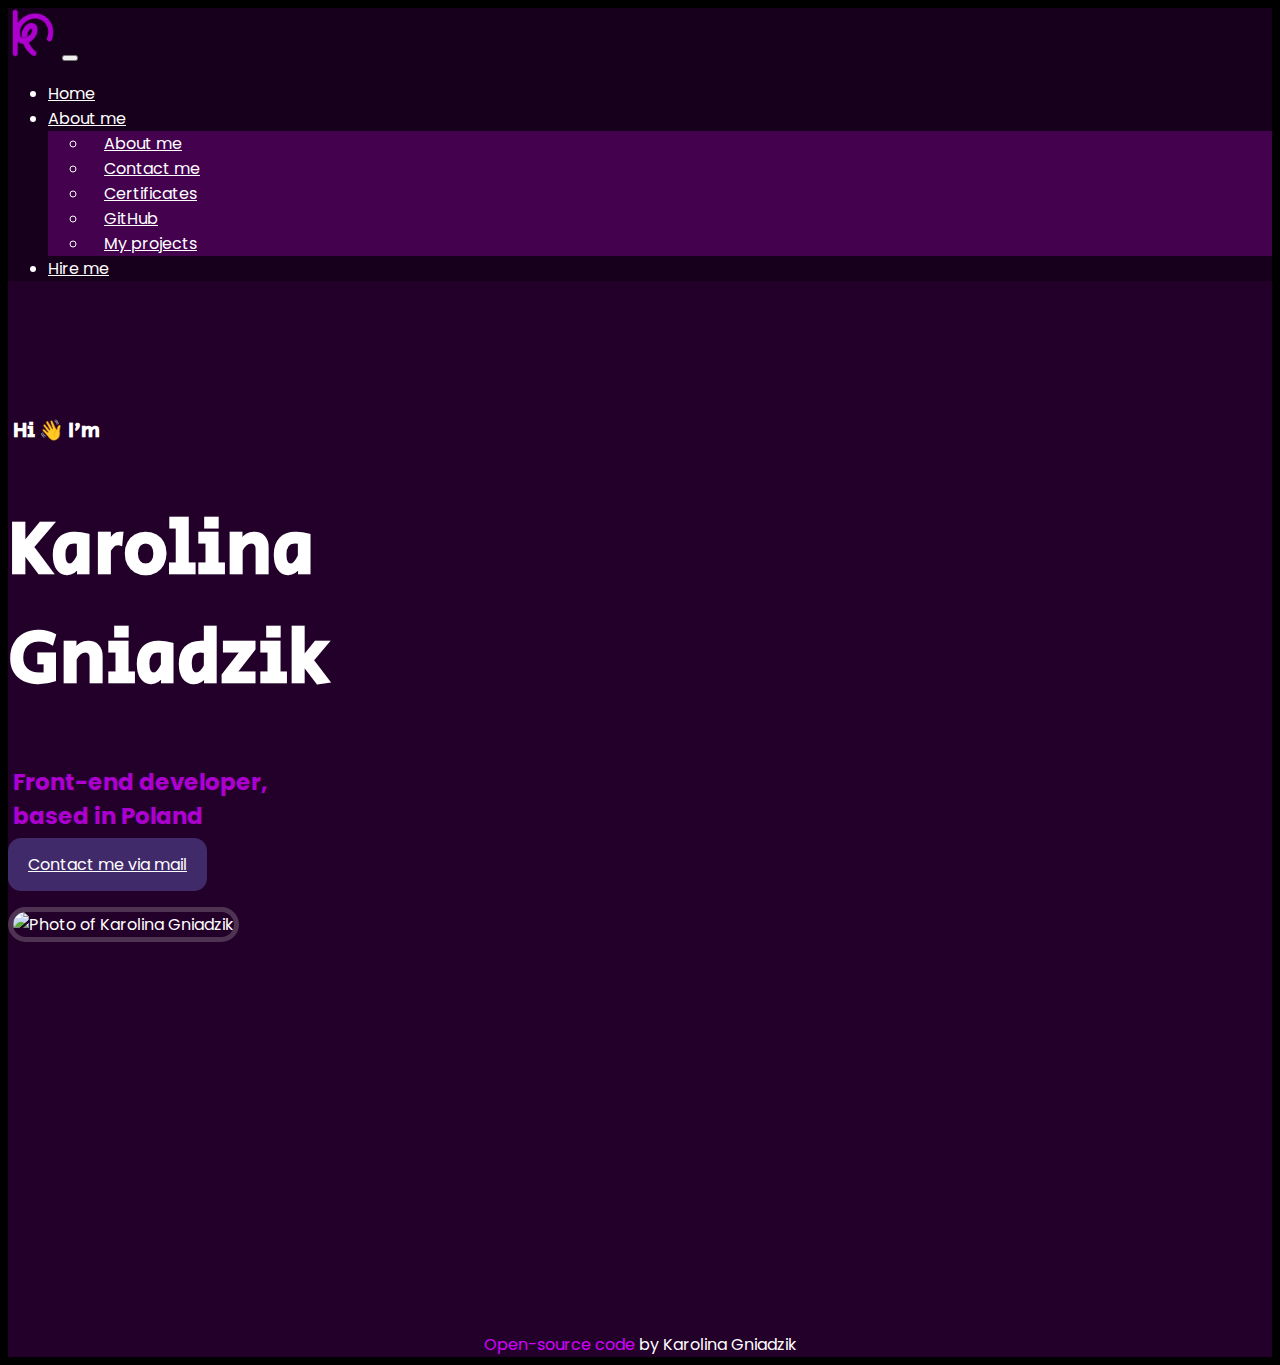
==== index.html @ d71c770a "fixed navbar - home page" ====
<!DOCTYPE html>
<html lang="en">
  <head>
    <meta charset="UTF-8" />
    <meta http-equiv="X-UA-Compatible" content="IE=edge" />
    <meta name="viewport" content="width=device-width, initial-scale=1.0" />
    <link
      href="https://cdn.jsdelivr.net/npm/bootstrap@5.1.3/dist/css/bootstrap.min.css"
      rel="stylesheet"
      integrity="sha384-1BmE4kWBq78iYhFldvKuhfTAU6auU8tT94WrHftjDbrCEXSU1oBoqyl2QvZ6jIW3"
      crossorigin="anonymous"
    />
    <link rel="preconnect" href="https://fonts.googleapis.com" />
    <link rel="preconnect" href="https://fonts.gstatic.com" crossorigin />
    <link
      href="https://fonts.googleapis.com/css2?family=Poppins&family=Secular+One&display=swap"
      rel="stylesheet"
    />
    <script
      src="https://cdn.jsdelivr.net/npm/bootstrap@5.1.3/dist/js/bootstrap.bundle.min.js"
      integrity="sha384-ka7Sk0Gln4gmtz2MlQnikT1wXgYsOg+OMhuP+IlRH9sENBO0LRn5q+8nbTov4+1p"
      crossorigin="anonymous"
    ></script>
    <script
      src="https://kit.fontawesome.com/923d56e56c.js"
      crossorigin="anonymous"
    ></script>
    <link href="/src/styles.css" rel="stylesheet" type="text/css" />
    <title>Homepage - Karolina Gniadzik</title>
  </head>
  <body>
    <div class="background">
      <nav class="navbar navbar-expand-md fixed-top navbar-dark">
        <div class="container">
          <img class="navbar-brand logo" src="/media/logo.PNG" />
          <button
            class="navbar-toggler"
            type="button"
            data-bs-toggle="collapse"
            data-bs-target="#navbarNavDropdown"
            aria-controls="navbarNavDropdown"
            aria-expanded="false"
            aria-label="Toggle navigation"
          >
            <span class="navbar-toggler-icon"></span>
          </button>
          <div class="collapse navbar-collapse" id="navbarNavDropdown">
            <ul class="navbar-nav ms-auto">
              <li class="nav-item p-2">
                <a class="nav-link active" aria-current="page" href="/">Home</a>
              </li>
              <li class="nav-item dropdown p-2">
                <a
                  class="nav-link dropdown-toggle"
                  href="#"
                  id="navbarDropdownMenuLink"
                  role="button"
                  data-bs-toggle="dropdown"
                  aria-expanded="false"
                  >About me</a
                >
                <ul
                  class="dropdown-menu"
                  aria-labelledby="navbarDropdownMenuLink"
                >
                  <li>
                    <a class="dropdown-item" href="/about.html">About me</a>
                  </li>
                  <li>
                    <a class="dropdown-item" href="/about.html#contact"
                      >Contact me</a
                    >
                  </li>
                  <li>
                    <a class="dropdown-item" href="/about.html#certificates"
                      >Certificates</a
                    >
                  </li>
                  <li>
                    <a
                      class="dropdown-item"
                      href="https://github.com/vmisun"
                      target="_blanck"
                      >GitHub</a
                    >
                  </li>
                  <li>
                    <a class="dropdown-item" href="/projects.html"
                      >My projects</a
                    >
                  </li>
                </ul>
              </li>
              <li class="nav-item p-2">
                <a class="nav-link" href="/about.html#contact">Hire me</a>
              </li>
            </ul>
          </div>
        </div>
      </nav>

      <div class="hero">
        <div class="container">
          <div class="row">
            <div class="col-sm-6 mt-5">
              <h3 class="mt-4">Hi 👋 I'm</h3>
              <h1>Karolina<br />Gniadzik</h1>
              <h2>Front-end developer,<br />based in Poland</h2>
              <a
                href="mailto:karolina.gniadzik@icloud.com"
                class="btn email-btn mt-2"
                title="Send mail to Karolina Gniadzik"
                >Contact me via mail</a
              >
            </div>
            <div class="col-sm-6">
              <img
                src="/media/me.jpg"
                alt="Photo of Karolina Gniadzik"
                class="d-sm-block d-none homepage-photo"
              />
            </div>
          </div>
        </div>
      </div>
      <footer>
        <a
          href="https://github.com/vmisun/portfolio"
          title="Source code"
          target="_blank"
          >Open-source code</a
        >
        by Karolina Gniadzik
      </footer>
    </div>
  </body>
</html>
---- src/styles.css ----
:root {
  --background-color: rgba(212, 0, 255, 0.16);
  --heading-font: "Secular One", sans-serif;
  --main-font: "Poppins", sans-serif;
  --btn-contact-color: rgba(140, 138, 255, 0.3);
  --img-border-color: rgba(255, 255, 255, 0.2);
}

body {
  background-color: #000000;
  color: #fff;
  font-family: var(--main-font);
}

nav {
  background-color: rgb(23, 0, 27);
}

h1 {
  font-family: var(--heading-font);
  font-size: 75px;
}

h2 {
  margin-left: 5px;
  color: rgba(212, 0, 255, 0.8);
  font-size: 23px;
}

h3 {
  font-family: var(--heading-font);
  margin-left: 5px;
  font-size: 20px;
}

h4 {
  font-family: var(--heading-font);
  font-size: 60px;
}

footer {
  text-align: center;
}

footer a {
  text-decoration: none;
  color: rgb(212, 0, 255);
}

.background {
  background-color: var(--background-color);
}

.hero {
  padding-top: 100px;
  padding-bottom: 360px;
}

.hero img {
  border-radius: 20px;
  border: 5px solid var(--img-border-color);
}

.dropdown-menu {
  background: #43014e;
}

.dropdown-item {
  color: #fff;
  padding: 5px 16px;
}

.nav-link {
  color: #fff;
}

.nav-link:focus {
  color: #fff;
}

.nav-link:hover {
  color: #fff;
}

.logo {
  width: 50px;
  height: auto;
}

.homepage-photo {
  width: auto;
  max-height: 450px;
  margin: 30px auto;
}

.about-photo {
  width: auto;
  max-height: 350px;
  margin: 10px auto;
}

.email-btn {
  color: #fff;
  font-size: 16px;
  padding: 15px 20px;
  background-color: var(--btn-contact-color);
  border-radius: 13px;
}

@media (max-width: 992px) {
  h1 {
    font-size: 50px;
  }

  h2 {
    font-size: 23px;
    margin-left: 0;
  }

  h3 {
    font-size: 20px;
  }

  .homepage-photo {
    max-width: 80%;
    margin-top: 60px;
  }
}

@media (max-width: 768px) {
  h1 {
    font-size: 30px;
  }

  h2 {
    font-size: 20px;
    margin-left: 0;
  }

  h3 {
    font-size: 20px;
  }

  .homepage-photo {
    margin-top: 70px;
  }

  .email-btn {
    font-size: 14px;
    padding: 12px 17px;
  }
}

@media (max-width: 576px) {
  .hero {
    text-align: center;
  }
}
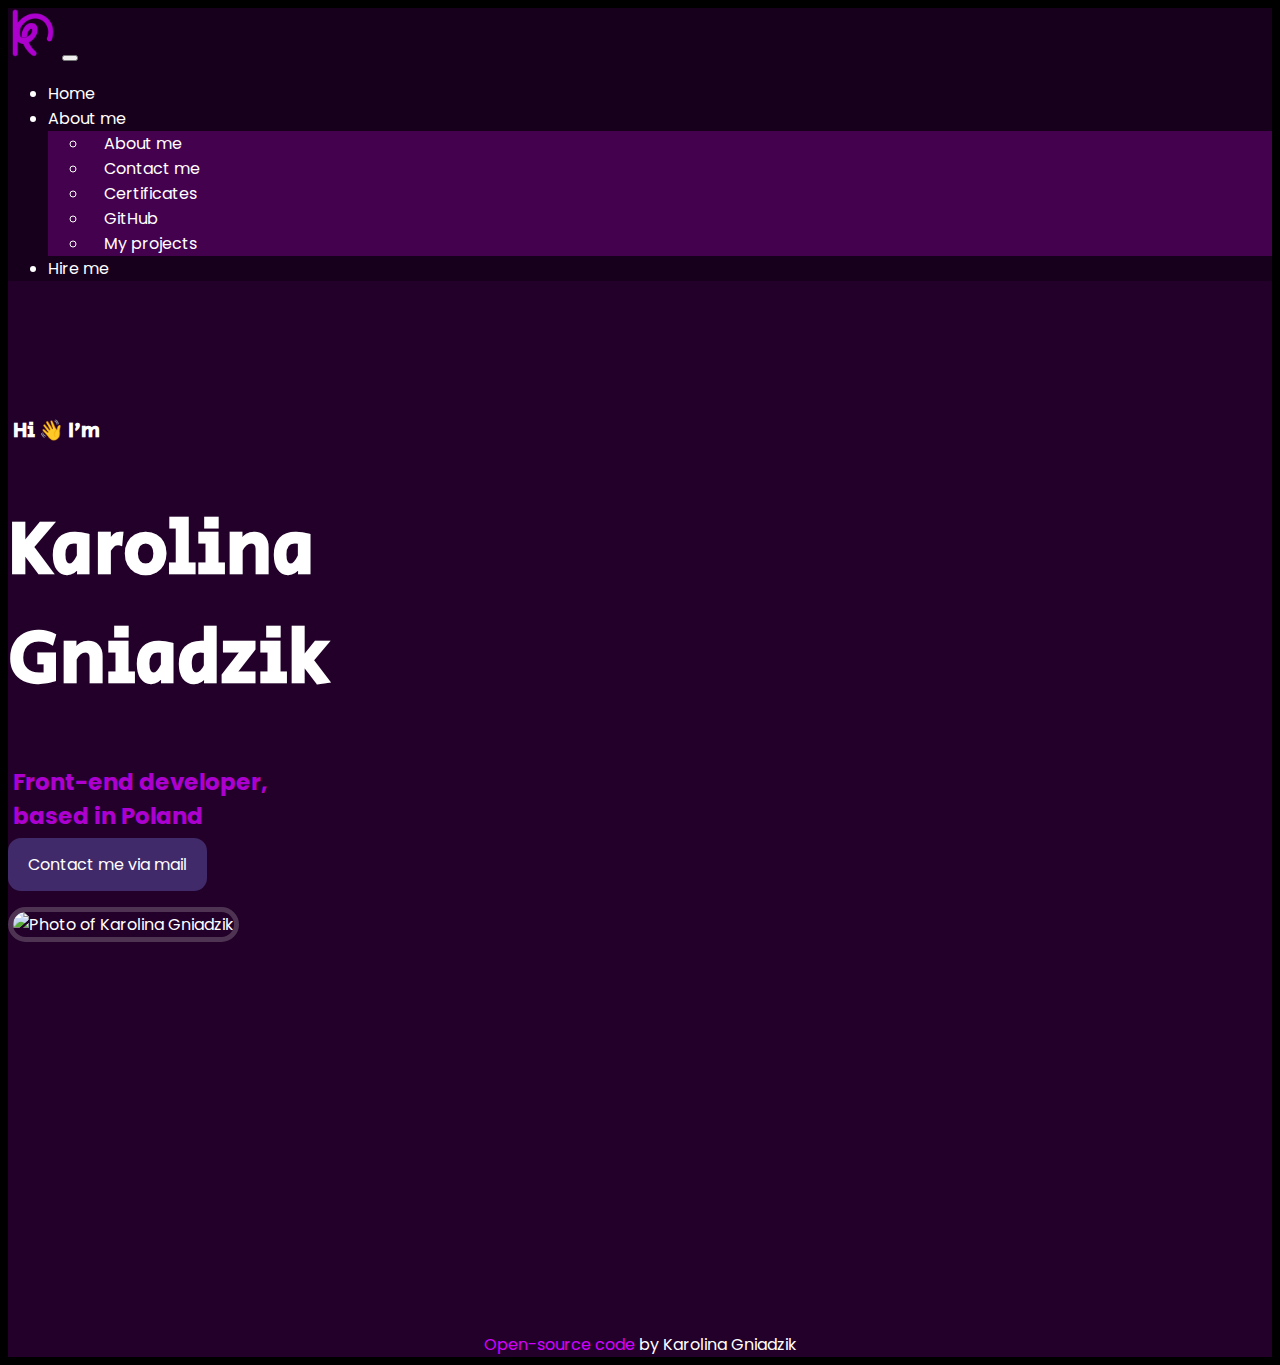
==== commit 62031fa3: "fixed images" ====
--- a/index.html
+++ b/index.html
@@ -80,7 +80,7 @@
                     <a
                       class="dropdown-item"
                       href="https://github.com/vmisun"
-                      target="_blanck"
+                      target="_blank"
                       >GitHub</a
                     >
                   </li>
@@ -102,8 +102,8 @@
       <div class="hero">
         <div class="container">
           <div class="row">
-            <div class="col-sm-6 mt-5">
-              <h3 class="mt-4">Hi 👋 I'm</h3>
+            <div class="col-sm-6 mt-md-5">
+              <h3 class="mt-md-4">Hi 👋 I'm</h3>
               <h1>Karolina<br />Gniadzik</h1>
               <h2>Front-end developer,<br />based in Poland</h2>
               <a
@@ -117,7 +117,7 @@
               <img
                 src="/media/me.jpg"
                 alt="Photo of Karolina Gniadzik"
-                class="d-sm-block d-none homepage-photo"
+                class="d-block homepage-photo"
               />
             </div>
           </div>
--- a/src/styles.css
+++ b/src/styles.css
@@ -38,13 +38,21 @@
   font-size: 60px;
 }
 
+a {
+  text-decoration: none;
+  color: #fff;
+}
+
+a:hover {
+  color: #ad00cf;
+}
+
 footer {
   text-align: center;
 }
 
 footer a {
-  text-decoration: none;
-  color: rgb(212, 0, 255);
+  color: #d400ff;
 }
 
 .background {
@@ -59,6 +67,10 @@
 .hero img {
   border-radius: 20px;
   border: 5px solid var(--img-border-color);
+}
+
+.projects-header {
+  font-size: 55px;
 }
 
 .dropdown-menu {
@@ -99,6 +111,11 @@
   margin: 10px auto;
 }
 
+.projects-preview {
+  width: auto;
+  height: 260px;
+}
+
 .email-btn {
   color: #fff;
   font-size: 16px;
@@ -107,6 +124,10 @@
   border-radius: 13px;
 }
 
+.email-btn:hover {
+  color: rgba(255, 255, 255, 0.7);
+}
+
 @media (max-width: 992px) {
   h1 {
     font-size: 50px;
@@ -121,10 +142,19 @@
     font-size: 20px;
   }
 
+  h4 {
+    font-size: 40px;
+  }
+
   .homepage-photo {
     max-width: 80%;
     margin-top: 60px;
   }
+
+  .about-photo {
+    max-width: 80%;
+    margin-top: 20px;
+  }
 }
 
 @media (max-width: 768px) {
@@ -139,10 +169,24 @@
 
   h3 {
     font-size: 20px;
+    margin-top: 30px;
+  }
+
+  h4 {
+    font-size: 24px;
+  }
+
+  .about-heading {
+    margin-top: 30px !important;
   }
 
   .homepage-photo {
-    margin-top: 70px;
+    margin-top: 40px;
+    max-width: 90%;
+  }
+
+  .about-photo {
+    margin-top: 20px;
   }
 
   .email-btn {
@@ -155,4 +199,17 @@
   .hero {
     text-align: center;
   }
-}
+
+  .homepage-photo {
+    margin-top: 20px;
+    max-width: 70%;
+  }
+
+  .about-photo {
+    margin-top: 20px;
+  }
+
+  .about-heading {
+    margin-top: 15px !important;
+  }
+}
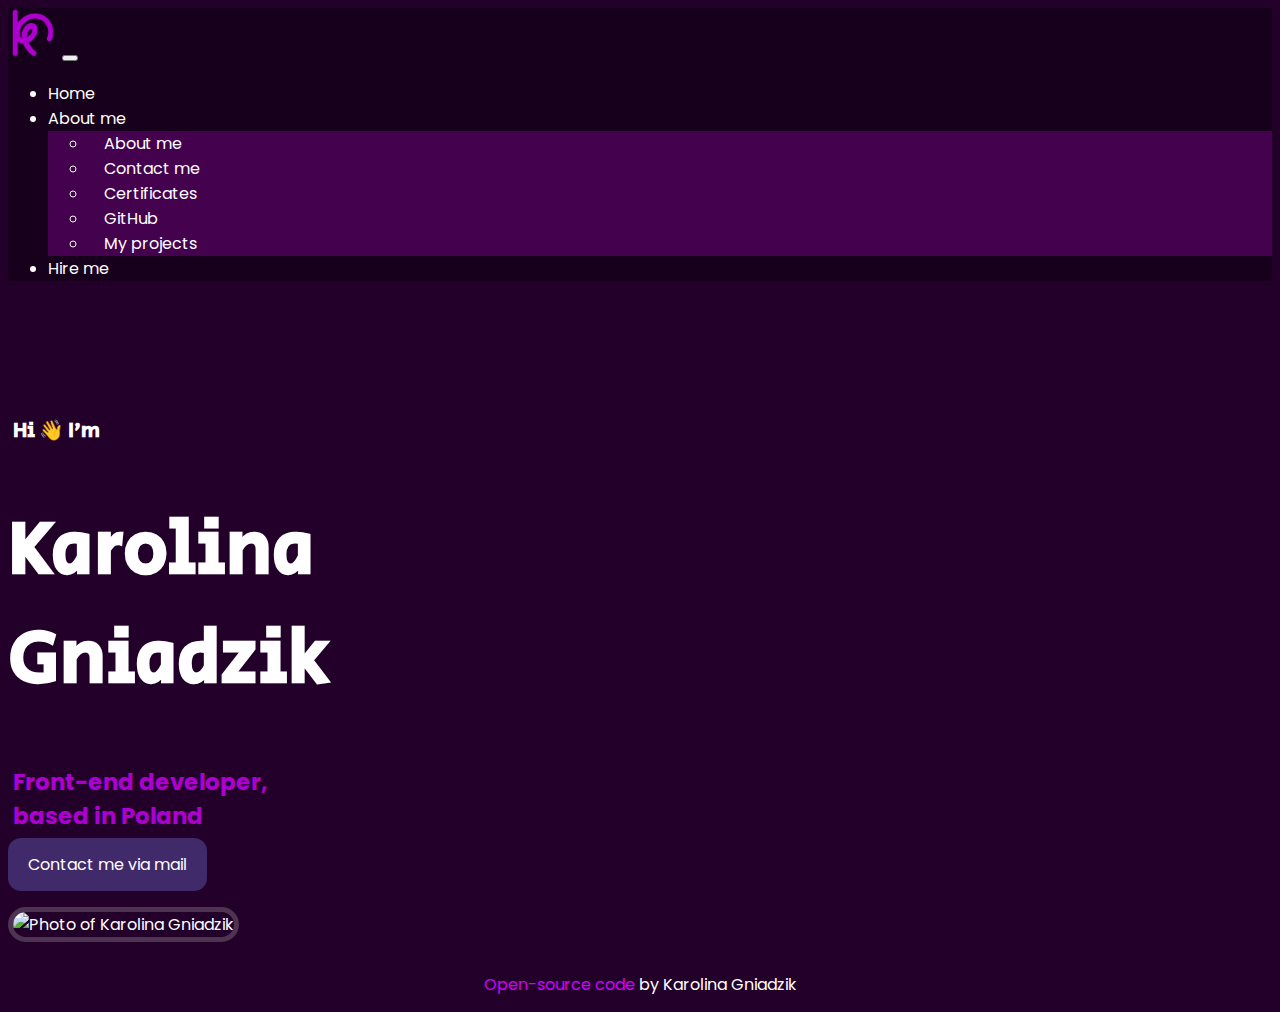
==== commit 47dc4cd2: "fixed footer + bg color" ====
--- a/index.html
+++ b/index.html
@@ -29,109 +29,105 @@
     <title>Homepage - Karolina Gniadzik</title>
   </head>
   <body>
-    <div class="background">
-      <nav class="navbar navbar-expand-md fixed-top navbar-dark">
-        <div class="container">
-          <img class="navbar-brand logo" src="/media/logo.PNG" />
-          <button
-            class="navbar-toggler"
-            type="button"
-            data-bs-toggle="collapse"
-            data-bs-target="#navbarNavDropdown"
-            aria-controls="navbarNavDropdown"
-            aria-expanded="false"
-            aria-label="Toggle navigation"
-          >
-            <span class="navbar-toggler-icon"></span>
-          </button>
-          <div class="collapse navbar-collapse" id="navbarNavDropdown">
-            <ul class="navbar-nav ms-auto">
-              <li class="nav-item p-2">
-                <a class="nav-link active" aria-current="page" href="/">Home</a>
-              </li>
-              <li class="nav-item dropdown p-2">
-                <a
-                  class="nav-link dropdown-toggle"
-                  href="#"
-                  id="navbarDropdownMenuLink"
-                  role="button"
-                  data-bs-toggle="dropdown"
-                  aria-expanded="false"
-                  >About me</a
-                >
-                <ul
-                  class="dropdown-menu"
-                  aria-labelledby="navbarDropdownMenuLink"
-                >
-                  <li>
-                    <a class="dropdown-item" href="/about.html">About me</a>
-                  </li>
-                  <li>
-                    <a class="dropdown-item" href="/about.html#contact"
-                      >Contact me</a
-                    >
-                  </li>
-                  <li>
-                    <a class="dropdown-item" href="/about.html#certificates"
-                      >Certificates</a
-                    >
-                  </li>
-                  <li>
-                    <a
-                      class="dropdown-item"
-                      href="https://github.com/vmisun"
-                      target="_blank"
-                      >GitHub</a
-                    >
-                  </li>
-                  <li>
-                    <a class="dropdown-item" href="/projects.html"
-                      >My projects</a
-                    >
-                  </li>
-                </ul>
-              </li>
-              <li class="nav-item p-2">
-                <a class="nav-link" href="/about.html#contact">Hire me</a>
-              </li>
-            </ul>
+    <nav class="navbar navbar-expand-md fixed-top navbar-dark">
+      <div class="container">
+        <img class="navbar-brand logo" src="/media/logo.PNG" />
+        <button
+          class="navbar-toggler"
+          type="button"
+          data-bs-toggle="collapse"
+          data-bs-target="#navbarNavDropdown"
+          aria-controls="navbarNavDropdown"
+          aria-expanded="false"
+          aria-label="Toggle navigation"
+        >
+          <span class="navbar-toggler-icon"></span>
+        </button>
+        <div class="collapse navbar-collapse" id="navbarNavDropdown">
+          <ul class="navbar-nav ms-auto">
+            <li class="nav-item p-2">
+              <a class="nav-link active" aria-current="page" href="/">Home</a>
+            </li>
+            <li class="nav-item dropdown p-2">
+              <a
+                class="nav-link dropdown-toggle"
+                href="#"
+                id="navbarDropdownMenuLink"
+                role="button"
+                data-bs-toggle="dropdown"
+                aria-expanded="false"
+                >About me</a
+              >
+              <ul
+                class="dropdown-menu"
+                aria-labelledby="navbarDropdownMenuLink"
+              >
+                <li>
+                  <a class="dropdown-item" href="/about.html">About me</a>
+                </li>
+                <li>
+                  <a class="dropdown-item" href="/about.html#contact"
+                    >Contact me</a
+                  >
+                </li>
+                <li>
+                  <a class="dropdown-item" href="/about.html#certificates"
+                    >Certificates</a
+                  >
+                </li>
+                <li>
+                  <a
+                    class="dropdown-item"
+                    href="https://github.com/vmisun"
+                    target="_blank"
+                    >GitHub</a
+                  >
+                </li>
+                <li>
+                  <a class="dropdown-item" href="/projects.html">My projects</a>
+                </li>
+              </ul>
+            </li>
+            <li class="nav-item p-2">
+              <a class="nav-link" href="/about.html#contact">Hire me</a>
+            </li>
+          </ul>
+        </div>
+      </div>
+    </nav>
+
+    <div class="hero">
+      <div class="container">
+        <div class="row">
+          <div class="col-sm-6 mt-md-5">
+            <h3 class="mt-md-4">Hi 👋 I'm</h3>
+            <h1>Karolina<br />Gniadzik</h1>
+            <h2>Front-end developer,<br />based in Poland</h2>
+            <a
+              href="mailto:karolina.gniadzik@icloud.com"
+              class="btn email-btn mt-2"
+              title="Send mail to Karolina Gniadzik"
+              >Contact me via mail</a
+            >
           </div>
-        </div>
-      </nav>
-
-      <div class="hero">
-        <div class="container">
-          <div class="row">
-            <div class="col-sm-6 mt-md-5">
-              <h3 class="mt-md-4">Hi 👋 I'm</h3>
-              <h1>Karolina<br />Gniadzik</h1>
-              <h2>Front-end developer,<br />based in Poland</h2>
-              <a
-                href="mailto:karolina.gniadzik@icloud.com"
-                class="btn email-btn mt-2"
-                title="Send mail to Karolina Gniadzik"
-                >Contact me via mail</a
-              >
-            </div>
-            <div class="col-sm-6">
-              <img
-                src="/media/me.jpg"
-                alt="Photo of Karolina Gniadzik"
-                class="d-block homepage-photo"
-              />
-            </div>
+          <div class="col-sm-6">
+            <img
+              src="/media/me.jpg"
+              alt="Photo of Karolina Gniadzik"
+              class="d-block homepage-photo"
+            />
           </div>
         </div>
       </div>
-      <footer>
-        <a
-          href="https://github.com/vmisun/portfolio"
-          title="Source code"
-          target="_blank"
-          >Open-source code</a
-        >
-        by Karolina Gniadzik
-      </footer>
     </div>
+    <footer>
+      <a
+        href="https://github.com/vmisun/portfolio"
+        title="Source code"
+        target="_blank"
+        >Open-source code</a
+      >
+      by Karolina Gniadzik
+    </footer>
   </body>
 </html>
--- a/src/styles.css
+++ b/src/styles.css
@@ -6,10 +6,17 @@
   --img-border-color: rgba(255, 255, 255, 0.2);
 }
 
+html {
+  height: 100%;
+}
+
 body {
-  background-color: #000000;
+  background-color: #220029;
   color: #fff;
   font-family: var(--main-font);
+  min-height: 100%;
+  position: relative;
+  padding-bottom: 40px;
 }
 
 nav {
@@ -49,19 +56,19 @@
 
 footer {
   text-align: center;
+  position: absolute;
+  left: 0;
+  right: 0;
+  bottom: 0;
+  height: 40px;
 }
 
 footer a {
   color: #d400ff;
 }
 
-.background {
-  background-color: var(--background-color);
-}
-
 .hero {
   padding-top: 100px;
-  padding-bottom: 360px;
 }
 
 .hero img {
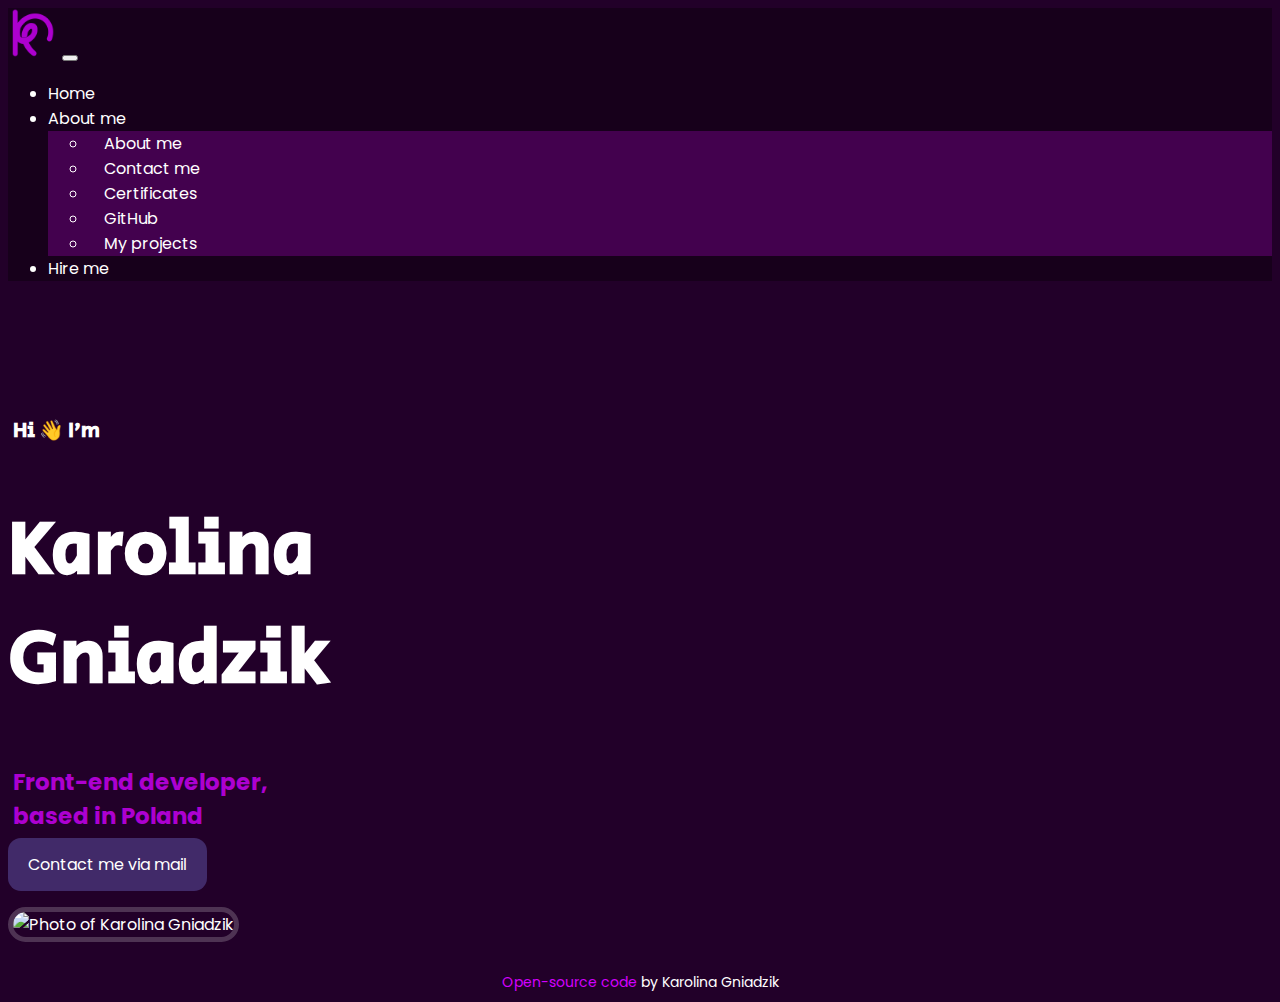
==== commit b335fd52: "added link to logo + transformation" ====
--- a/index.html
+++ b/index.html
@@ -31,7 +31,9 @@
   <body>
     <nav class="navbar navbar-expand-md fixed-top navbar-dark">
       <div class="container">
-        <img class="navbar-brand logo" src="/media/logo.PNG" />
+        <a href="/">
+          <img class="navbar-brand logo" src="/media/logo.PNG" />
+        </a>
         <button
           class="navbar-toggler"
           type="button"
--- a/src/styles.css
+++ b/src/styles.css
@@ -1,5 +1,5 @@
 :root {
-  --background-color: rgba(212, 0, 255, 0.16);
+  --background-color: #220029;
   --heading-font: "Secular One", sans-serif;
   --main-font: "Poppins", sans-serif;
   --btn-contact-color: rgba(140, 138, 255, 0.3);
@@ -11,12 +11,12 @@
 }
 
 body {
-  background-color: #220029;
+  background-color: var(--background-color);
   color: #fff;
   font-family: var(--main-font);
   min-height: 100%;
   position: relative;
-  padding-bottom: 40px;
+  padding-bottom: 30px;
 }
 
 nav {
@@ -43,6 +43,7 @@
 h4 {
   font-family: var(--heading-font);
   font-size: 60px;
+  padding-top: 100px;
 }
 
 a {
@@ -60,7 +61,8 @@
   left: 0;
   right: 0;
   bottom: 0;
-  height: 40px;
+  height: 30px;
+  font-size: 14px;
 }
 
 footer a {
@@ -91,6 +93,7 @@
 
 .nav-link {
   color: #fff;
+  text-align: center;
 }
 
 .nav-link:focus {
@@ -104,6 +107,11 @@
 .logo {
   width: 50px;
   height: auto;
+}
+
+.logo:hover {
+  transform: rotate(-90deg);
+  transition: all 200ms ease-in-out;
 }
 
 .homepage-photo {
@@ -135,6 +143,43 @@
   color: rgba(255, 255, 255, 0.7);
 }
 
+.contact {
+  max-width: 40%;
+  font-size: 20px;
+  margin: 0 auto 20px;
+}
+
+.contact i {
+  font-size: 55px;
+  margin-bottom: 10px;
+}
+
+.carousel-control-prev-icon,
+.carousel-control-next-icon {
+  background-color: var(--background-color);
+  border-radius: 10px;
+}
+
+.carousel-control-prev-icon {
+  padding: 0 0 10px;
+}
+
+.carousel-control-next-icon {
+  padding: 20px 0 0;
+}
+
+.carousel {
+  max-width: 55%;
+  margin: 0 auto;
+}
+
+.carousel-caption {
+  background-color: var(--background-color);
+  opacity: 0.9;
+  padding: 10px 0;
+  border-radius: 20px;
+}
+
 @media (max-width: 992px) {
   h1 {
     font-size: 50px;
@@ -153,14 +198,26 @@
     font-size: 40px;
   }
 
-  .homepage-photo {
+  .homepage-photo,
+  .about-photo {
     max-width: 80%;
     margin-top: 60px;
   }
 
-  .about-photo {
+  .projects-preview {
+    width: 100%;
+    height: auto;
+  }
+
+  .contact {
     max-width: 80%;
-    margin-top: 20px;
+    font-size: 20px;
+    margin: 0 auto 20px;
+  }
+
+  .contact i {
+    font-size: 35px;
+    margin-bottom: 10px;
   }
 }
 
@@ -183,8 +240,12 @@
     font-size: 24px;
   }
 
-  .about-heading {
+  .about-header {
     margin-top: 30px !important;
+  }
+
+  .projects-header {
+    font-size: 27px;
   }
 
   .homepage-photo {
@@ -196,6 +257,11 @@
     margin-top: 20px;
   }
 
+  .projects-preview {
+    width: 70%;
+    height: auto;
+  }
+
   .email-btn {
     font-size: 14px;
     padding: 12px 17px;
@@ -203,6 +269,11 @@
 }
 
 @media (max-width: 576px) {
+  h1,
+  h4 {
+    font-size: 40px;
+  }
+
   .hero {
     text-align: center;
   }
@@ -219,4 +290,9 @@
   .about-heading {
     margin-top: 15px !important;
   }
-}
+
+  .contact i {
+    font-size: 55px;
+    margin-bottom: 10px;
+  }
+}
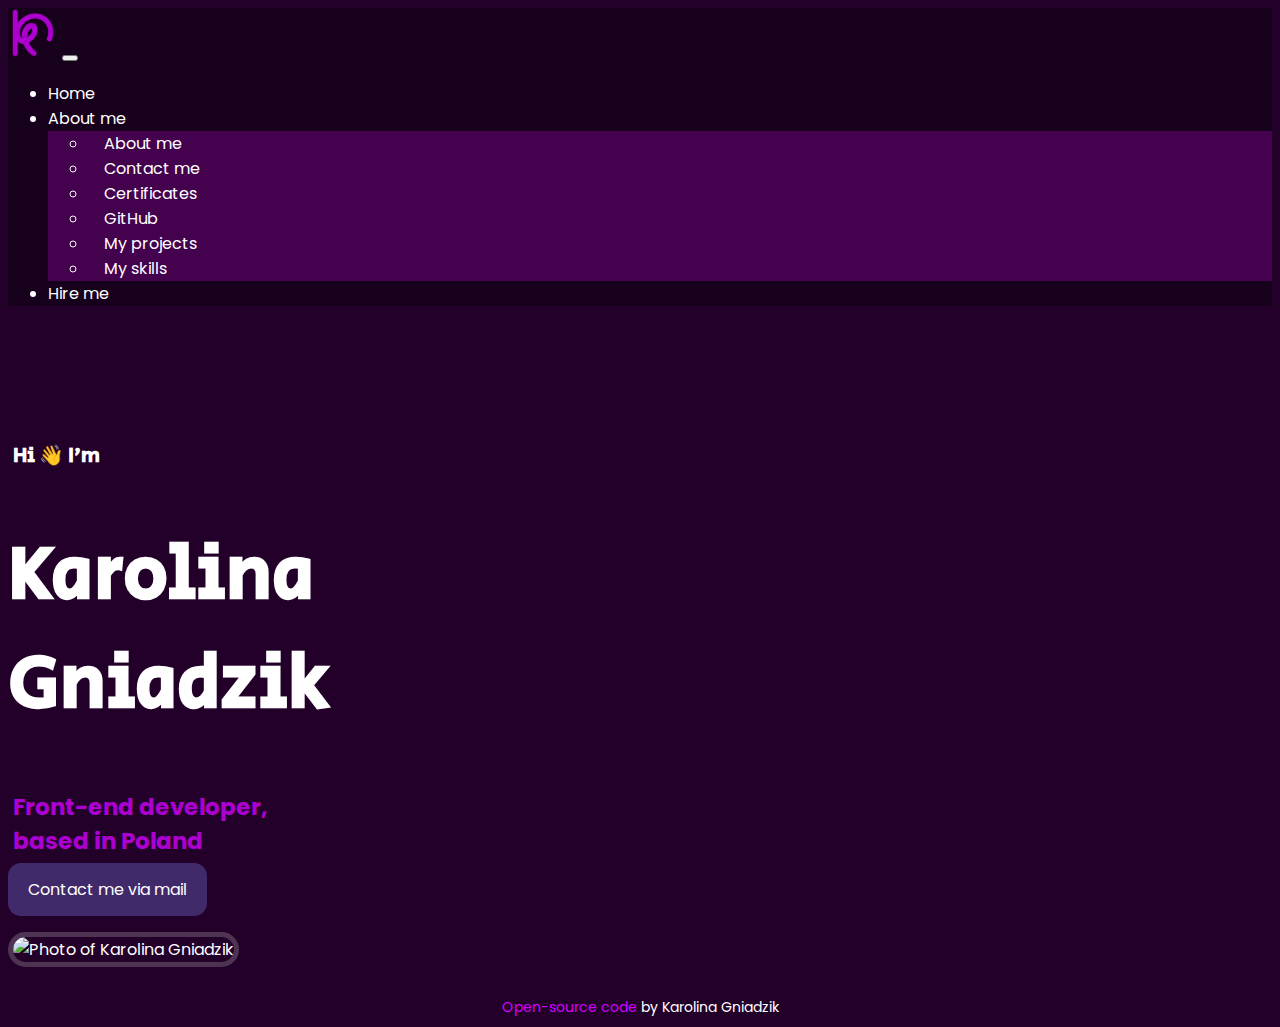
==== commit 259cf16d: "added skills" ====
--- a/index.html
+++ b/index.html
@@ -88,6 +88,11 @@
                 <li>
                   <a class="dropdown-item" href="/projects.html">My projects</a>
                 </li>
+                <li>
+                  <a class="dropdown-item" href="/about.html#skills"
+                    >My skills</a
+                  >
+                </li>
               </ul>
             </li>
             <li class="nav-item p-2">
--- a/src/styles.css
+++ b/src/styles.css
@@ -114,6 +114,10 @@
   transition: all 200ms ease-in-out;
 }
 
+.logo:not(:hover) {
+  transition: all 200ms ease-in-out;
+}
+
 .homepage-photo {
   width: auto;
   max-height: 450px;
@@ -152,6 +156,18 @@
 .contact i {
   font-size: 55px;
   margin-bottom: 10px;
+}
+
+.skills {
+  margin: 0 auto 20px;
+  max-width: 50%;
+}
+
+.skills img {
+  width: 90px;
+  border: none;
+  background-color: #fff;
+  padding: 10px;
 }
 
 .carousel-control-prev-icon,
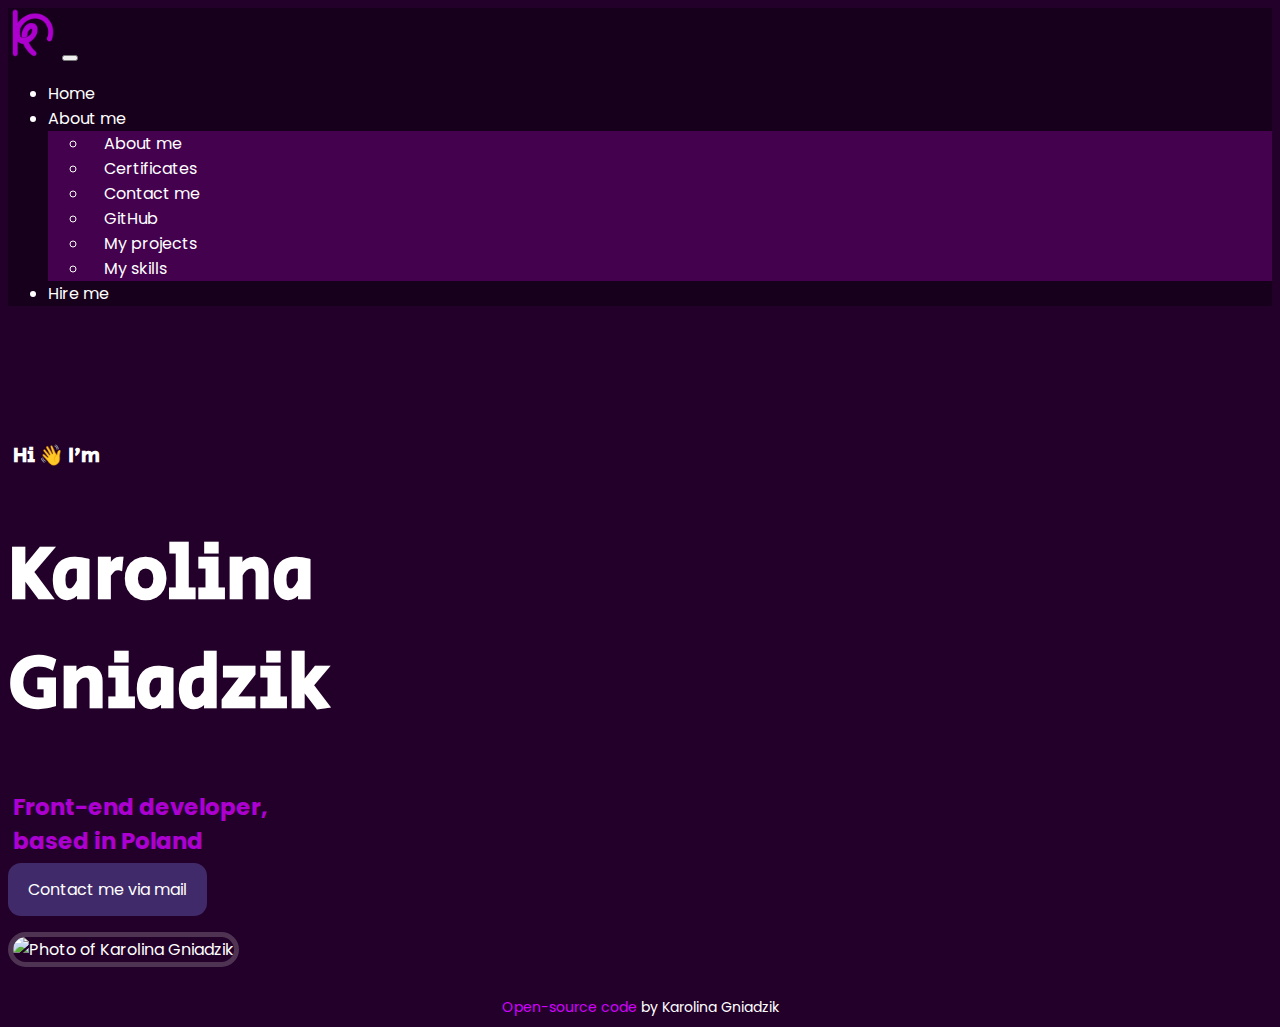
==== commit 9c038dd6: "added SEO" ====
--- a/index.html
+++ b/index.html
@@ -4,6 +4,10 @@
     <meta charset="UTF-8" />
     <meta http-equiv="X-UA-Compatible" content="IE=edge" />
     <meta name="viewport" content="width=device-width, initial-scale=1.0" />
+    <meta
+      name="description"
+      content="Karolina is 21 years old Psychology student, based in Poland and passionate about coding."
+    />
     <link
       href="https://cdn.jsdelivr.net/npm/bootstrap@5.1.3/dist/css/bootstrap.min.css"
       rel="stylesheet"
@@ -26,13 +30,17 @@
       crossorigin="anonymous"
     ></script>
     <link href="/src/styles.css" rel="stylesheet" type="text/css" />
-    <title>Homepage - Karolina Gniadzik</title>
+    <title>Front-end developer - Karolina Gniadzik</title>
   </head>
   <body>
     <nav class="navbar navbar-expand-md fixed-top navbar-dark">
       <div class="container">
-        <a href="/">
-          <img class="navbar-brand logo" src="/media/logo.PNG" />
+        <a href="/" title="Homepage">
+          <img
+            class="navbar-brand logo"
+            src="/media/logo.PNG"
+            alt="Karolina Logo"
+          />
         </a>
         <button
           class="navbar-toggler"
@@ -48,7 +56,13 @@
         <div class="collapse navbar-collapse" id="navbarNavDropdown">
           <ul class="navbar-nav ms-auto">
             <li class="nav-item p-2">
-              <a class="nav-link active" aria-current="page" href="/">Home</a>
+              <a
+                class="nav-link active"
+                aria-current="page"
+                href="/"
+                title="Homepage"
+                >Home</a
+              >
             </li>
             <li class="nav-item dropdown p-2">
               <a
@@ -58,6 +72,7 @@
                 role="button"
                 data-bs-toggle="dropdown"
                 aria-expanded="false"
+                title="About Karolina"
                 >About me</a
               >
               <ul
@@ -65,38 +80,64 @@
                 aria-labelledby="navbarDropdownMenuLink"
               >
                 <li>
-                  <a class="dropdown-item" href="/about.html">About me</a>
-                </li>
-                <li>
-                  <a class="dropdown-item" href="/about.html#contact"
-                    >Contact me</a
+                  <a
+                    class="dropdown-item"
+                    href="/about.html"
+                    title="About Karolina"
+                    >About me</a
                   >
                 </li>
                 <li>
-                  <a class="dropdown-item" href="/about.html#certificates"
+                  <a
+                    class="dropdown-item"
+                    href="/about.html#certificates"
+                    title="Karolina's certificates"
                     >Certificates</a
                   >
                 </li>
                 <li>
                   <a
                     class="dropdown-item"
+                    href="/about.html#contact"
+                    title="Contact Karolina"
+                    >Contact me</a
+                  >
+                </li>
+
+                <li>
+                  <a
+                    class="dropdown-item"
                     href="https://github.com/vmisun"
                     target="_blank"
+                    title="Karolina's GitHub"
                     >GitHub</a
                   >
                 </li>
                 <li>
-                  <a class="dropdown-item" href="/projects.html">My projects</a>
+                  <a
+                    class="dropdown-item"
+                    href="/projects.html"
+                    title="Karolina's projects"
+                    >My projects</a
+                  >
                 </li>
                 <li>
-                  <a class="dropdown-item" href="/about.html#skills"
+                  <a
+                    class="dropdown-item"
+                    href="/about.html#skills"
+                    title="Karolina's skills"
                     >My skills</a
                   >
                 </li>
               </ul>
             </li>
             <li class="nav-item p-2">
-              <a class="nav-link" href="/about.html#contact">Hire me</a>
+              <a
+                class="nav-link"
+                href="/about.html#contact"
+                title="Hire Karolina"
+                >Hire me</a
+              >
             </li>
           </ul>
         </div>
@@ -122,16 +163,19 @@
               src="/media/me.jpg"
               alt="Photo of Karolina Gniadzik"
               class="d-block homepage-photo"
+              title="Karolina's photo"
             />
           </div>
         </div>
       </div>
     </div>
+
     <footer>
       <a
         href="https://github.com/vmisun/portfolio"
         title="Source code"
         target="_blank"
+        title="Karolina's code"
         >Open-source code</a
       >
       by Karolina Gniadzik
--- a/src/styles.css
+++ b/src/styles.css
@@ -164,10 +164,10 @@
 }
 
 .skills img {
-  width: 90px;
+  width: 80px;
   border: none;
   background-color: #fff;
-  padding: 10px;
+  padding: 5px;
 }
 
 .carousel-control-prev-icon,
